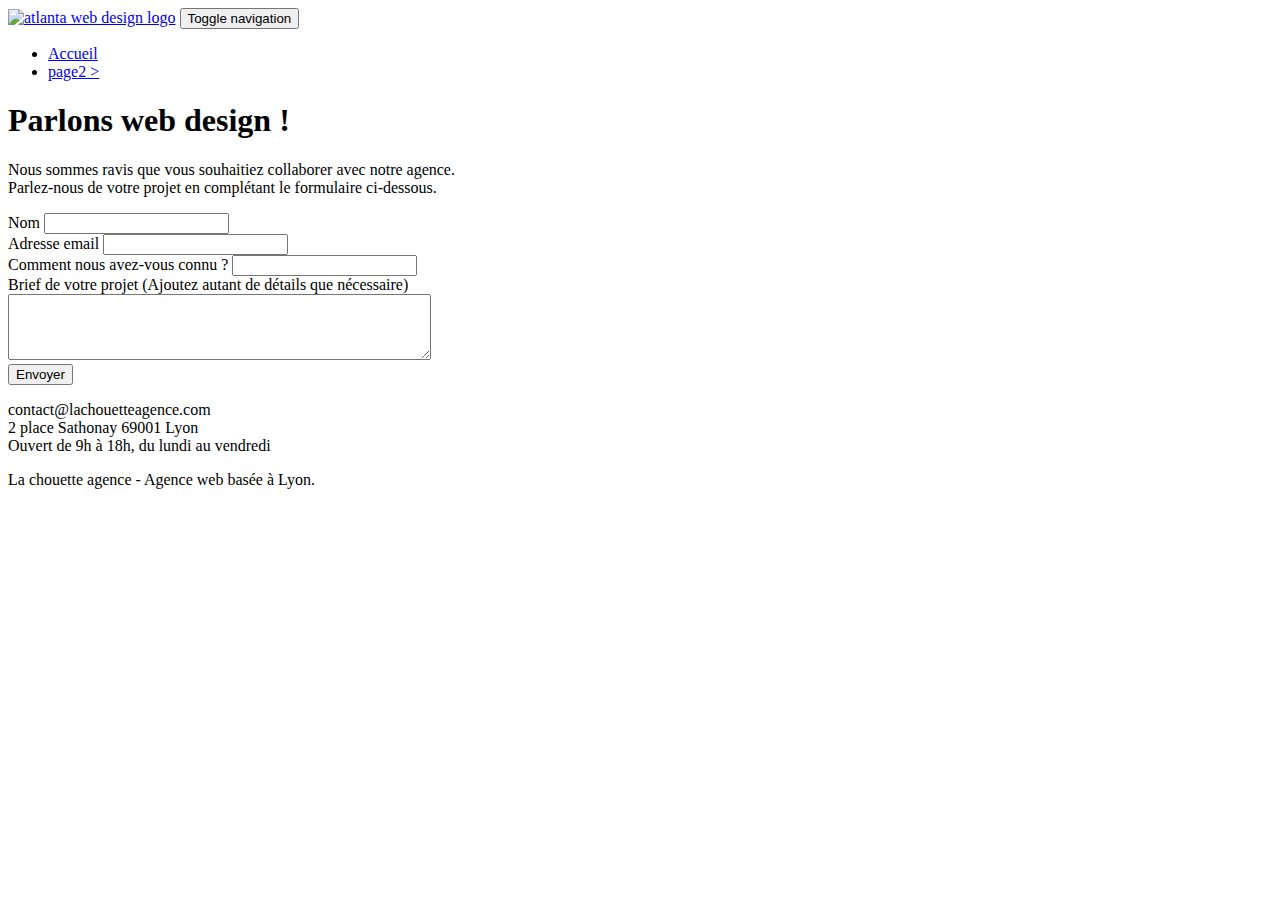
==== page2.html @ 0397ad37 "Fin du projet" ====
<!doctype html>
<html lang="fr">
<head>
    <meta charset="utf-8">
    <meta name="keywords" content="">
    <meta name="description" content="">
    <meta name="viewport" content="width=device-width, initial-scale=1.0, viewport-fit=cover">
    <link rel="shortcut icon" type="image/png" href="favicon.jpg">
    
	<link rel="stylesheet" type="text/css" href="./css/bootstrap.min.css">
	<link rel="stylesheet" type="text/css" href="style.css">
	<link rel="stylesheet" type="text/css" href="./css/font-awesome.min.css">
	<link rel="stylesheet" type="text/css" href="./css/et-line.min.css">
	
    
	<script src="./js/jquery-2.1.0.min.js"></script>
	<script src="./js/bootstrap.min.js"></script>
	<script src="./js/blocs.min.js"></script>
	<script src="./js/jqBootstrapValidation.js"></script>
	<script src="./js/formHandler.js"></script>
    <title>page2</title>

    
<!-- Analytics -->
 
<!-- Analytics END -->
    
</head>
<body>
<!-- Principal conteneur -->
<div class="page-container">
    
<!-- bloc-0 -->
<div class="bloc bgc-white l-bloc " id="bloc-0">
	<div class="container bloc-sm">
		<nav class="navbar row">
			<div class="navbar-header">
				<a class="navbar-brand" href="index.html"><img src="img/la-chouette-agence.png" alt="atlanta web design logo" height="40" /></a>
				<button id="nav-toggle" type="button" class="ui-navbar-toggle navbar-toggle" data-toggle="collapse" data-target=".navbar-1">
					<span class="sr-only">Toggle navigation</span><span class="icon-bar"></span><span class="icon-bar"></span><span class="icon-bar"></span>
				</button>
			</div>
			<div class="collapse navbar-collapse navbar-1 special-dropdown-nav">
				<ul class="site-navigation nav navbar-nav">
					<li id="acc">
						<a href="index.html">Accueil</a>
					</li>
					<li id="p1">
						<a href="page2.html">page2 &gt;</a>
					</li>
				</ul>
			</div>
		</nav>
	</div>
</div>
<!-- bloc-0 END -->

<!-- bloc-6 -->
<div class="bloc bg-dots-bg bg-repeat bgc-atomic-tangerine bg-presentation d-bloc bloc-bg-texture texture-paper" id="bloc-6">
	<div class="container bloc-lg cadre">
		<div class="row black-background">
			<div class="col-sm-12">
				<h1 class="text-center hero-bloc-text tc-white tight-width-whitespace rel">
					Parlons web design !
				</h1>
				<p class="text-center mg-lg tc-white tight-width-whitespace rel">
					Nous sommes ravis que vous souhaitiez collaborer avec notre agence.<br>
					Parlez-nous de votre projet en complétant le formulaire ci-dessous.
				</p>
			</div>
		</div>
	</div>
</div>
<!-- bloc-6 END -->

<!-- bloc-7 -->
<div class="bloc bgc-white l-bloc" id="bloc-7">
	<div class="container bloc-lg">
		<div class="row">
			<div class="col-sm-6">
				<form id="form_1" novalidate>
					<div class="form-group">
						<span>Nom</span>
						<label>
							<input id="name" class="form-control" required />
						</label>
					</div>
					<div class="form-group">
						<span>Adresse email</span>
						<label>
							<input id="email" class="form-control" type="email" required />
						</label>
					</div>
					<div class="form-group">
						<span>Comment nous avez-vous connu ?</span>
						<label>
							<input class="form-control" type="email" required id="input_504" />
						</label>
					</div>
					<div class="form-group">
						<span>Brief de votre projet (Ajoutez autant de détails que nécessaire)<br></span>
						<label>
							<textarea id="message" class="form-control" rows="4" cols="50" required></textarea>
						</label>
					</div> 
					<button class="bloc-button btn btn-lg btn-block cta-hero btn-atomic-tangerine" type="submit">
						Envoyer
					</button>
				</form>
			</div>
			<div class="col-sm-6">
				<p>
					contact@lachouetteagence.com<br>2 place Sathonay 69001 Lyon<br>Ouvert de 9h à 18h, du lundi au vendredi<br>
				</p>
			</div>
		</div>
	</div>
</div>
<!-- bloc-7 END -->

<!-- ScrollToTop Button -->
<a class="bloc-button btn btn-d scrollToTop" onclick="scrollToTarget('1')"><span class="fa fa-chevron-up"></span></a>
<!-- ScrollToTop Button END-->


<!-- Footer - bloc-8 -->
<div class="bloc bgc-atomic-tangerine d-bloc" id="bloc-8">
	<div class="container bloc-sm">
		<div class="row">
			<div class="col-sm-12">
				<p class="text-center white">
					La chouette agence - Agence web basée à Lyon.<br>
				</p>
				<div class="row row-no-gutters social">
					<div class="col-sm-3">
						<div class="text-center">
							<a class="social" href="index.html"><span class="fa fa-twitter icon-md"></span></a>
						</div>
					</div>
					<div class="col-sm-3">
						<div class="text-center">
							<a class="social" href="index.html"><span class="fa fa-facebook icon-md"></span></a>
						</div>
					</div>
					<div class="col-sm-3">
						<div class="text-center">
							<a class="social" href="index.html"><span class="fa fa-dribbble icon-md"></span></a>
						</div>
					</div>
					<div class="col-sm-3">
						<div class="text-center">
							<a class="social" href="index.html"><span class="fa fa-instagram icon-md"></span></a>
						</div>
					</div>
				</div>
			</div>
		</div>
	</div>
</div>
<!-- Footer - bloc-8 END -->

</div>
<!-- Principal conteneur END -->
    

</body>
</html>
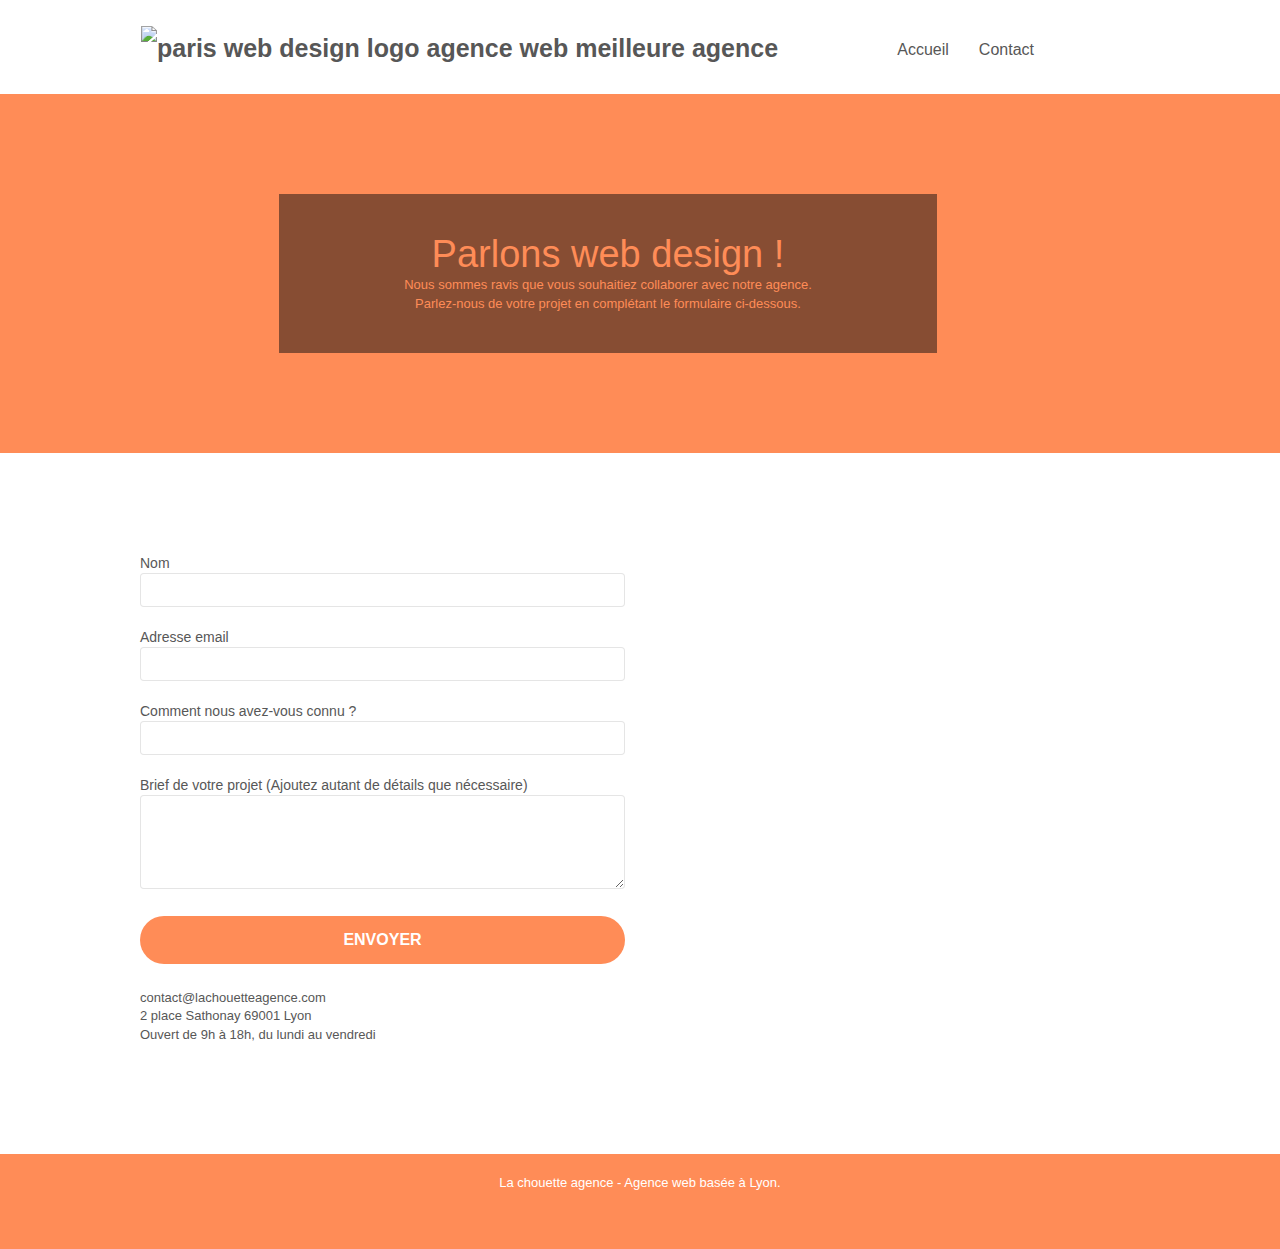
==== commit b163dbfa: "Merge pull request #4 from Florentpng/develop" ====
--- a/page2.html
+++ b/page2.html
@@ -7,18 +7,19 @@
     <meta name="viewport" content="width=device-width, initial-scale=1.0, viewport-fit=cover">
     <link rel="shortcut icon" type="image/png" href="favicon.jpg">
     
-	<link rel="stylesheet" type="text/css" href="./css/bootstrap.min.css">
+	<link rel="stylesheet" type="text/css" href="./css/bootstrap.css">
 	<link rel="stylesheet" type="text/css" href="style.css">
-	<link rel="stylesheet" type="text/css" href="./css/font-awesome.min.css">
-	<link rel="stylesheet" type="text/css" href="./css/et-line.min.css">
+	<link rel="stylesheet" type="text/css" href="./css/font-awesome.css">
+	<link rel="stylesheet" type="text/css" href="./css/et-line.css">
 	
     
-	<script src="./js/jquery-2.1.0.min.js"></script>
-	<script src="./js/bootstrap.min.js"></script>
-	<script src="./js/blocs.min.js"></script>
-	<script src="./js/jqBootstrapValidation.js"></script>
+	<script src="./js/jquery-2.1.0.js"></script>
+	<script src="./js/bootstrap.js"></script>
+	<script src="./js/blocs.js"></script>
+	<script src="./js/jqBootstrapValidation.js" defer></script>
 	<script src="./js/formHandler.js"></script>
-    <title>page2</title>
+
+    <title>Contact</title>
 
     
 <!-- Analytics -->
@@ -35,18 +36,15 @@
 	<div class="container bloc-sm">
 		<nav class="navbar row">
 			<div class="navbar-header">
-				<a class="navbar-brand" href="index.html"><img src="img/la-chouette-agence.png" alt="atlanta web design logo" height="40" /></a>
-				<button id="nav-toggle" type="button" class="ui-navbar-toggle navbar-toggle" data-toggle="collapse" data-target=".navbar-1">
-					<span class="sr-only">Toggle navigation</span><span class="icon-bar"></span><span class="icon-bar"></span><span class="icon-bar"></span>
-				</button>
+				<a class="navbar-brand" href="index.html"><img src="img/la-chouette-agence.png" alt="paris web design logo agence web meilleure agence" height="40" /></a>
 			</div>
 			<div class="collapse navbar-collapse navbar-1 special-dropdown-nav">
 				<ul class="site-navigation nav navbar-nav">
-					<li id="acc">
+					<li>
 						<a href="index.html">Accueil</a>
 					</li>
-					<li id="p1">
-						<a href="page2.html">page2 &gt;</a>
+					<li>
+						<a href="page2.html">Contact</a>
 					</li>
 				</ul>
 			</div>
@@ -76,7 +74,7 @@
 <!-- bloc-7 -->
 <div class="bloc bgc-white l-bloc" id="bloc-7">
 	<div class="container bloc-lg">
-		<div class="row">
+		<div class="row form">
 			<div class="col-sm-6">
 				<form id="form_1" novalidate>
 					<div class="form-group">
@@ -108,7 +106,7 @@
 					</button>
 				</form>
 			</div>
-			<div class="col-sm-6">
+			<div class="col-sm-6 con">
 				<p>
 					contact@lachouetteagence.com<br>2 place Sathonay 69001 Lyon<br>Ouvert de 9h à 18h, du lundi au vendredi<br>
 				</p>
@@ -117,11 +115,6 @@
 	</div>
 </div>
 <!-- bloc-7 END -->
-
-<!-- ScrollToTop Button -->
-<a class="bloc-button btn btn-d scrollToTop" onclick="scrollToTarget('1')"><span class="fa fa-chevron-up"></span></a>
-<!-- ScrollToTop Button END-->
-
 
 <!-- Footer - bloc-8 -->
 <div class="bloc bgc-atomic-tangerine d-bloc" id="bloc-8">
--- a/style.css
+++ b/style.css
@@ -0,0 +1,1104 @@
+body {
+    margin: 0;
+    padding: 0;
+    background: #FFF;
+    overflow-x: hidden;
+    -webkit-font-smoothing: antialiased;
+    -moz-osx-font-smoothing: grayscale;
+}
+
+a,
+button {
+    transition: all .3s ease-in-out;
+    outline: none!important;
+}
+
+a:focus,
+button:focus {
+    border: 2px solid blue;
+}
+
+a {
+    text-decoration: none;
+}
+
+a:hover {
+    text-decoration: none;
+    cursor: pointer;
+}
+
+#page-loading-blocs-notifaction {
+    position: fixed;
+    top: 0;
+    bottom: 0;
+    width: 100%;
+    z-index: 100000;
+    background: #FFFFFF url("img/pageload-spinner.gif") no-repeat center center;
+}
+
+.bloc {
+    width: 100%;
+    clear: both;
+    background: 50% 50% no-repeat;
+    -webkit-background-size: cover;
+    -moz-background-size: cover;
+    -o-background-size: cover;
+    background-size: cover;
+    position: relative;
+}
+
+.bloc .container {
+    padding-left: 0;
+    padding-right: 0;
+}
+
+.bloc-lg {
+    padding: 100px 50px;
+}
+
+.bloc .container .pad {
+    padding-left: 10%;
+    padding-right: 10%;
+}
+
+.bloc-md {
+    padding: 50px;
+}
+
+.bloc-sm {
+    padding: 20px 50px;
+}
+
+.bg-center,
+.bg-l-edge,
+.bg-r-edge,
+.bg-t-edge,
+.bg-b-edge,
+.bg-tl-edge,
+.bg-bl-edge,
+.bg-tr-edge,
+.bg-br-edge,
+.bg-repeat {
+    -webkit-background-size: auto!important;
+    -moz-background-size: auto!important;
+    -o-background-size: auto!important;
+    background-size: auto!important;
+}
+
+.bg-repeat {
+    background: repeat;
+}
+
+.bg-t-edge {
+    background: top no-repeat;
+}
+
+.bloc-bg-texture::before {
+    content: "";
+    background-size: 2px 2px;
+    position: absolute;
+    top: 0;
+    bottom: 0;
+    left: 0;
+    right: 0;
+}
+
+.texture-paper::before {
+    background: url("img/texture-paper.png");
+    background-size: 280px 280px;
+}
+
+.b-parallax {
+    background-attachment: fixed;
+}
+
+.d-bloc {
+    color: rgba(255, 255, 255, .7);
+}
+
+.d-bloc button:hover {
+    color: rgba(255, 255, 255, .9);
+}
+
+.d-bloc .icon-round,
+.d-bloc .icon-square,
+.d-bloc .icon-rounded,
+.d-bloc .icon-semi-rounded-a,
+.d-bloc .icon-semi-rounded-b {
+    border-color: rgba(255, 255, 255, .9);
+}
+
+.d-bloc .divider-h span {
+    border-color: rgba(255, 255, 255, .2);
+}
+
+.d-bloc .a-btn,
+.d-bloc .navbar a,
+.d-bloc .navbar-brand,
+.d-bloc a .icon-sm,
+.d-bloc a .icon-md,
+.d-bloc a .icon-lg,
+.d-bloc a .icon-xl,
+.d-bloc h1 a,
+.d-bloc h2 a,
+.d-bloc h3 a,
+.d-bloc h4 a,
+.d-bloc h5 a,
+.d-bloc h6 a,
+.d-bloc p a {
+    color: rgba(255, 255, 255, .6);
+}
+
+.d-bloc .a-btn:hover,
+.d-bloc .navbar a:hover,
+.d-bloc .navbar-brand:hover,
+.d-bloc a:hover .icon-sm,
+.d-bloc a:hover .icon-md,
+.d-bloc a:hover .icon-lg,
+.d-bloc a:hover .icon-xl,
+.d-bloc h1 a:hover,
+.d-bloc h2 a:hover,
+.d-bloc h3 a:hover,
+.d-bloc h4 a:hover,
+.d-bloc h5 a:hover,
+.d-bloc h6 a:hover,
+.d-bloc p a:hover {
+    color: rgba(255, 255, 255, 1);
+}
+
+.d-bloc .navbar-toggle .icon-bar {
+    background: rgba(255, 255, 255, 1);
+}
+
+.nav {
+    list-style-type: none;
+    text-decoration: none;
+}
+
+.d-bloc .btn-wire,
+.d-bloc .btn-wire:hover {
+    color: rgba(255, 255, 255, 1);
+    border-color: rgba(255, 255, 255, 1);
+}
+
+.d-bloc .panel {
+    color: rgba(0, 0, 0, .5);
+}
+
+.d-bloc .panel button:hover {
+    color: rgba(0, 0, 0, .7);
+}
+
+.d-bloc .panel icon {
+    border-color: rgba(0, 0, 0, .7);
+}
+
+.d-bloc .panel .divider-h span {
+    border-color: rgba(0, 0, 0, .1);
+}
+
+.d-bloc .panel .a-btn {
+    color: rgba(0, 0, 0, .6);
+}
+
+.d-bloc .panel .a-btn:hover {
+    color: rgba(0, 0, 0, 1);
+}
+
+.d-bloc .panel .btn-wire,
+.d-bloc .panel .btn-wire:hover {
+    color: rgba(0, 0, 0, .7);
+    border-color: rgba(0, 0, 0, .3);
+}
+
+.d-bloc .panel,
+.l-bloc {
+    color: rgba(0, 0, 0, .5);
+}
+
+.d-bloc .panel button:hover,
+.l-bloc button:hover {
+    color: rgba(0, 0, 0, .7);
+}
+
+.l-bloc .icon-round,
+.l-bloc .icon-square,
+.l-bloc .icon-rounded,
+.l-bloc .icon-semi-rounded-a,
+.l-bloc .icon-semi-rounded-b {
+    border-color: rgba(0, 0, 0, .7);
+}
+
+.d-bloc .panel .divider-h span,
+.l-bloc .divider-h span {
+    border-color: rgba(0, 0, 0, .1);
+}
+
+.d-bloc .panel .a-btn,
+.l-bloc .a-btn,
+.l-bloc .navbar a,
+.l-bloc .navbar-brand,
+.l-bloc a .icon-sm,
+.l-bloc a .icon-md,
+.l-bloc a .icon-lg,
+.l-bloc a .icon-xl,
+.l-bloc h1 a,
+.l-bloc h2 a,
+.l-bloc h3 a,
+.l-bloc h4 a,
+.l-bloc h5 a,
+.l-bloc h6 a,
+.l-bloc p a {
+    color: rgba(0, 0, 0, .6);
+}
+
+.d-bloc .panel .a-btn:hover,
+.l-bloc .a-btn:hover,
+.l-bloc .navbar a:hover,
+.l-bloc .navbar-brand:hover,
+.l-bloc a:hover .icon-sm,
+.l-bloc a:hover .icon-md,
+.l-bloc a:hover .icon-lg,
+.l-bloc a:hover .icon-xl,
+.l-bloc h1 a:hover,
+.l-bloc h2 a:hover,
+.l-bloc h3 a:hover,
+.l-bloc h4 a:hover,
+.l-bloc h5 a:hover,
+.l-bloc h6 a:hover,
+.l-bloc p a:hover {
+    color: rgba(0, 0, 0, 1);
+}
+
+.l-bloc .navbar-toggle .icon-bar {
+    color: rgba(0, 0, 0, .6);
+}
+
+.d-bloc .panel .btn-wire,
+.d-bloc .panel .btn-wire:hover,
+.l-bloc .btn-wire,
+.l-bloc .btn-wire:hover {
+    color: rgba(0, 0, 0, .7);
+    border-color: rgba(0, 0, 0, .3);
+}
+
+.voffset {
+    margin-top: 30px;
+}
+
+.voffset-lg {
+    margin-top: 80px;
+}
+
+.row-no-gutters {
+    margin-right: 0;
+    margin-left: 0;
+}
+
+.row.row-no-gutters > [class^="col-"],
+.row.row-no-gutters > [class*=" col-"] {
+    padding-right: 0;
+    padding-left: 0;
+}
+
+#bloc-1-hero h1 {
+    font-size: 32px;
+}
+
+.navbar {
+    margin-bottom: 0;
+    z-index: 1;
+}
+
+.navbar-brand {
+    height: auto;
+    padding: 3px 15px;
+    font-size: 25px;
+    font-weight: normal;
+    font-weight: 600;
+    line-height: 44px;
+}
+
+.navbar-brand img {
+    max-height: 200px;
+    margin: 0 5px 0 0;
+    display: inline;
+}
+
+.navbar-brand img[src$=svg] {
+    min-width: 100px;
+}
+
+.nav-center .navbar-brand img {
+    margin: 0;
+}
+
+.navbar .nav {
+    padding-top: 2px;
+    float: right;
+    z-index: 1;
+}
+
+.navbar .nav #acc {
+    margin-right: 30px;
+}
+.nav > li {
+    float: left;
+    margin-top: 4px;
+    font-size: 16px;
+}
+
+.navbar-nav .open .dropdown-menu > li > a {
+    text-align: inherit;
+}
+
+.nav > li a:hover,
+.nav > li a:focus {
+    background: transparent;
+}
+
+.navbar-toggle {
+    margin: 10px 10px 0 0;
+    border: 0px;
+}
+
+.navbar-toggle:hover {
+    background: transparent!important;
+}
+
+.navbar-toggle .icon-bar {
+    background-color: rgba(0, 0, 0, .5);
+    width: 26px;
+}
+
+.nav-invert .navbar .nav {
+    float: left;
+}
+
+.nav-invert .navbar-header,
+.nav-invert .navbar-brand {
+    float: right;
+    position: relative;
+    z-index: 2;
+}
+
+@media (min-width: 768px) {
+    .site-navigation {
+        position: absolute;
+        top: 50%;
+        right: 105px;
+        transform: translate(0, -50%);
+        -webkit-transform: translateY(-50%);
+    }
+    .nav > li .dropdown-menu a,
+    .nav > li .dropdown-menu a:hover {
+        color: #484848;
+    }
+    .nav-invert .site-navigation {
+        left: 0;
+        right: 0;
+    }
+    .nav-center {
+        text-align: center;
+    }
+    .nav-center .navbar-header {
+        width: 100%;
+    }
+    .nav-center .navbar-header,
+    .nav-center .navbar-brand,
+    .nav-center .nav > li {
+        float: none;
+        display: inline-block;
+    }
+    .nav-center .site-navigation {
+        position: relative;
+        width: 100%;
+        right: 0;
+        margin-right: 0px;
+        margin-top: 20px;
+    }
+    .nav-center.mini-nav .navbar-toggle {
+        float: none;
+        margin: 10px auto 0;
+    }
+}
+
+.nav > li > .dropdown a {
+    background: none!important;
+    display: block;
+    padding: 14px 15px;
+}
+
+nav .caret {
+    margin: 0 5px;
+}
+
+.dropdown-menu .dropdown-menu {
+    top: -8px;
+    left: 100%;
+}
+
+.dropdown-menu .dropmenu-flow-right {
+    top: 100%;
+    left: 0;
+    margin-left: -1px;
+    border-top-left-radius: 0;
+    border-top-right-radius: 0;
+}
+
+.dropdown-menu .dropdown span {
+    border: 4px solid black;
+    border-top-color: transparent;
+    border-right-color: transparent;
+    border-bottom-color: transparent;
+    margin: 6px -5px 0 0!important;
+    float: right;
+}
+
+.mg-md {
+    margin-top: 10px;
+    margin-bottom: 20px;
+}
+
+.mg-lg {
+    margin-top: 10px;
+    margin-bottom: 40px;
+}
+
+.btn {
+    margin: 0 5px 5px 0;
+}
+
+.btn.pull-right {
+    margin: 0 0 5px 5px;
+}
+
+.btn-d,
+.btn-d:hover,
+.btn-d:focus {
+    color: #FFF;
+    background: rgba(0, 0, 0, .3);
+}
+
+.form {
+    display: grid;
+}
+
+.con {
+    margin-top: 20px;
+}
+
+button {
+    outline: none!important;
+}
+
+.btn-rd {
+    border-radius: 40px;
+}
+
+.btn-clean {
+    border: 1px solid rgba(0, 0, 0, .08);
+    border-bottom-color: rgba(0, 0, 0, .1);
+    text-shadow: 0 1px 0 rgba(0, 0, 1, .1);
+    box-shadow: 0 1px 3px rgba(0, 0, 1, .25), inset 0 1px 0 0 rgba(255, 255, 255, .15);
+}
+
+.icon-md {
+    font-size: 30px!important;
+}
+
+.icon-lg {
+    font-size: 60px!important;
+}
+
+.sm-shadow {
+    text-shadow: 0 1px 2px rgba(0, 0, 0, .3);
+}
+
+.panel-sq,
+.panel-sq .panel-heading,
+.panel-sq .panel-footer {
+    border-radius: 0;
+}
+
+.panel-rd {
+    border-radius: 30px;
+}
+
+.panel-rd .panel-heading {
+    border-radius: 29px 29px 0 0;
+}
+
+.panel-rd .panel-footer {
+    border-radius: 0 0 29px 29px;
+}
+
+.form-control {
+    border-color: rgba(0, 0, 0, .1);
+    box-shadow: none;
+}
+
+.form-group {
+    display: grid;
+}
+
+.form-group span {
+    font-family: "helvetica";
+    font-weight: 400;
+    color: #575757!important;
+}
+
+.scrollToTop {
+    width: 40px;
+    height: 40px;
+    position: fixed;
+    bottom: 20px;
+    right: 20px;
+    opacity: 0;
+    z-index: 500;
+    transition: all .3s ease-in-out;
+}
+
+.scrollToTop span {
+    margin-top: 6px;
+}
+
+.showScrollTop {
+    font-size: 14px;
+    opacity: 1;
+}
+
+a[data-lightbox] {
+    position: relative;
+    display: block;
+    text-align: center;
+}
+
+a[data-lightbox]:hover::before {
+    content: "+";
+    font-family: "HelveticaNeue-Light", "Helvetica Neue Light", "Helvetica Neue", Helvetica, Arial;
+    font-size: 32px;
+    width: 50px;
+    height: 50px;
+    margin-left: -25px;
+    border-radius: 50%;
+    background: rgba(0, 0, 0, .6);
+    color: #FFF;
+    font-weight: 100;
+    z-index: 1;
+    position: absolute;
+    top: 50%;
+    transform: translateY(-50%);
+    -webkit-transform: translateY(-50%);
+}
+
+a[data-lightbox]:hover img {
+    opacity: 0.6;
+    -webkit-animation-fill-mode: none;
+    animation-fill-mode: none;
+}
+
+#lightbox-modal {
+    display: flex;
+    align-items: center;
+}
+
+#lightbox-modal .modal-dialog {
+    width: 90%;
+    max-width: 900px;
+    margin: 0 auto 0;
+}
+
+#lightbox-modal .modal-dialog img {
+    max-height: 90vh;
+    margin: 0 auto;
+    width: 120%;
+}
+
+.lightbox-caption {
+    padding: 20px;
+    color: #FFF;
+    background: rgba(0, 0, 0, .5);
+    position: absolute;
+    left: 15px;
+    right: 15px;
+    bottom: 5px;
+}
+
+.close-lightbox {
+    color: #FFF;
+    font-size: 30px;
+    position: absolute;
+    top: 20px;
+    right: 20px;
+    z-index: 20;
+    background: rgba(0, 0, 0, .5);
+    border: none;
+    line-height: 30px;
+    padding: 0 9px 5px;
+    opacity: 0.3;
+}
+
+.close-lightbox:hover,
+.next-lightbox:hover,
+.prev-lightbox:hover {
+    opacity: 1.0;
+    color: #FFF;
+}
+
+.next-lightbox,
+.prev-lightbox {
+    font-size: 20px;
+    color: rgba(255, 255, 255, .9);
+    background: rgba(0, 0, 0, .5);
+    transition: all .2s ease-in-out;
+    position: absolute;
+    top: 45%;
+    z-index: 1;
+    opacity: 0.4;
+}
+
+.next-lightbox {
+    padding: 6px 8px 1px 13px;
+    right: 25px;
+}
+
+.prev-lightbox {
+    padding: 6px 13px 1px 10px;
+    left: 25px;
+}
+
+.snapshot-lb .modal-body {
+    padding-bottom: 45px;
+}
+
+.snapshot-lb .lightbox-caption {
+    padding: 0;
+    color: rgba(0, 0, 0, .5);
+    background: none;
+}
+
+h1,
+h2,
+h3,
+h4,
+h5,
+h6,
+p,
+.btn,
+a {
+    font-family: "helvetica";
+    font-weight: 400;
+    color: #575757!important;
+}
+
+.container {
+    max-width: 1000px;
+}
+
+.contact {
+    background: rgb(84, 50, 35, 70%);
+    width: 86%;
+    margin-left: 7%;
+    padding-top: 5px;
+    padding-bottom: 15px;
+}
+
+.abs {
+    position: absolute;
+}
+
+.rel {
+    position: relative;
+}
+
+.cadre {
+    margin-left: 23%;
+    width: 49%
+}
+
+@media (max-width: 991px) {
+    .cadre {
+        margin-left: 0;
+        width: initial;
+    }
+}
+
+.hero-bloc-text {
+    font-size: 38px;
+}
+
+.hero-bloc-text-sub {
+    font-size: 36px;
+}
+
+.statement-bloc-text {
+    line-height: 26px;
+    font-style: italic;
+    font-size: 20px;
+    text-align: center;
+    font-weight: lighter;
+    max-width: 520px;
+    margin: auto auto auto auto;
+}
+
+p {
+    font-size: 13px;
+}
+
+.tight-width-whitespace {
+    max-width: 600px;
+    margin: auto auto auto auto;
+}
+
+.h1 {
+    font-size: 20px;
+    font-family: "Open Sans";
+}
+
+.cta-hero {
+    margin-top: 22px;
+    color: #FFFFFF!important;
+    text-transform: uppercase;
+    padding: 12px 28px 12px 28px;
+    font-size: 16px;
+    font-weight: 700;
+}
+
+.social {
+    max-width: 400px;
+    margin: auto auto 25px auto;
+}
+
+h2 {
+    font-size: 22px;
+    line-height: 1.4em;
+}
+
+h3 {
+    font-size: 15px;
+    text-transform: uppercase;
+    font-weight: 700;
+    color: #333333!important;
+}
+
+.med-width-whitespace {
+    max-width: 800px;
+    margin: auto auto auto auto;
+    box-shadow: 0px 0px 0px #000000;
+}
+
+h1 {
+    color: #333333!important;
+}
+
+h4 {
+    color: #333333!important;
+}
+
+.icons {
+    margin-bottom: 14px;
+    margin-top: 24px;
+}
+
+.white {
+    color: #FFFFFF!important;
+}
+
+.portfolio-thumb {
+    margin-bottom: 24px;
+    width: 120%;
+}
+
+.portfolio-row {
+    margin-bottom: 44px;
+    margin-top: 50px;
+}
+
+.avatar {
+    box-shadow: 0px 4px 9px rgba(0, 0, 0, 0.3);
+}
+
+.black-background {
+    background: rgb(84, 50, 35, 70%);
+    padding: 40px 40px 40px 40px;
+}
+
+.bold-link {
+    font-weight: 900;
+    text-decoration: underline!important;
+}
+
+.bgc-white {
+    background-color: #FFFFFF;
+}
+
+.bgc-dark-slate-blue {
+    background-color: #364577;
+}
+
+.bgc-atomic-tangerine {
+    background-color: #ff8c57;
+}
+
+.tc-white {
+    color: #ff8c57!important;
+}
+
+.btn-atomic-tangerine {
+    background: #ff8c57;
+    color: #FFFFFF!important;
+}
+
+.btn-atomic-tangerine:hover {
+    background: #c27956!important;
+    color: #FFFFFF!important;
+}
+
+.ltc-white {
+    color: #FFFFFF!important;
+}
+
+.ltc-white:hover {
+    color: #cccccc!important;
+}
+
+.ltc-atomic-tangerine {
+    color: #ff8c57!important;
+}
+
+.ltc-atomic-tangerine:hover {
+    color: #c27956!important;
+}
+
+.icon-dark-slate-blue {
+    color: #364577!important;
+    border-color: #364577!important;
+}
+
+.bg-dots-bg {
+    background-image: url("img/dots-bg.png");
+}
+
+.bg-lines-h2-bg {
+    background-image: url("img/lines-h2-bg.png");
+}
+
+.bg-banniere {
+    background-image: url("img/la-chouette-agence-banniere.jpg");
+}
+
+.bg-presentation {
+    background-image: url("img/image-de-presentation.bmp");
+}
+
+@media (max-width: 1024px) {
+    .bloc {
+        padding-left: 20px;
+        padding-right: 20px;
+    }
+    .bloc.full-width-bloc,
+    .bloc-tile-2.full-width-bloc .container,
+    .bloc-tile-3.full-width-bloc .container,
+    .bloc-tile-4.full-width-bloc .container {
+        padding-left: 0;
+        padding-right: 0;
+    }
+}
+
+@media (max-width: 992px) and (min-width: 768px) {
+    .navbar .nav {
+        max-width: 80%
+    }
+    .nav-center.navbar .nav {
+        max-width: 100%
+    }
+}
+
+@media only screen and (min-width: 768px) and (max-width: 1024px) and (orientation: landscape) {
+    .b-parallax {
+        background-attachment: scroll;
+    }
+}
+
+@media only screen and (min-width: 1024px) and (max-width: 1366px) and (-webkit-min-device-pixel-ratio: 1.5) {
+    .b-parallax {
+        background-attachment: scroll;
+    }
+}
+
+@media (max-width: 991px) {
+    .container {
+        width: 100%;
+    }
+    .b-parallax {
+        background-attachment: scroll;
+    }
+    .page-container,
+    #hero-bloc {
+        overflow-x: hidden;
+        position: relative;
+    }
+    
+    .bloc-group,
+    .bloc-group .bloc {
+        display: block;
+        width: 100%;
+    }
+    .bloc-fill-screen .fill-bloc-top-edge,
+    .bloc-fill-screen .fill-bloc-bottom-edge {
+        padding: 0 20px;
+    }
+}
+
+@media (max-width: 767px) {
+    .page-container {
+        overflow-x: hidden;
+        position: relative;
+    }
+    h1,
+    h2,
+    h3,
+    h4,
+    h5,
+    h6,
+    p,
+    #disqus_thread {
+        padding-left: 10px!important;
+        padding-right: 10px!important;
+    }
+    .b-parallax {
+        background-attachment: scroll;
+    }
+    .navbar .nav {
+        padding-top: 0;
+        border-top: 1px solid rgba(0, 0, 0, .2);
+        float: none!important;
+    }
+    .navbar.row {
+        margin-left: 0;
+        margin-right: 0;
+    }
+    .site-navigation {
+        position: inherit;
+        transform: none;
+        -webkit-transform: none;
+        -ms-transform: none;
+    }
+    .nav > li {
+        margin-top: 0;
+        border-bottom: 1px solid rgba(0, 0, 0, .1);
+        background: rgba(0, 0, 0, .05);
+        text-align: left;
+        padding-left: 15px;
+        width: 100%;
+    }
+    .nav > li:hover {
+        background: rgba(0, 0, 0, .08);
+    }
+    .dropdown .dropdown a .caret {
+        float: none;
+        margin: 5px 0 0 10px!important;
+        border: 4px solid black;
+        border-bottom-color: transparent;
+        border-right-color: transparent;
+        border-left-color: transparent;
+    }
+    #hero-bloc .navbar .nav {
+        background: rgba(0, 0, 0, .8);
+    }
+    #hero-bloc .navbar .nav a {
+        color: rgba(255, 255, 255, .6);
+    }
+    .hero {
+        padding: 50px 0;
+    }
+    .hero-nav {
+        left: -1px;
+        right: -1px;
+    }
+    .navbar-collapse {
+        padding: 0;
+        overflow-x: hidden;
+        -webkit-box-shadow: none;
+        box-shadow: none;
+    }
+    .navbar-brand img {
+        max-height: 40px;
+        width: auto;
+    }
+    .nav-invert .navbar-header {
+        float: none;
+        width: 100%;
+    }
+    .nav-invert .navbar-toggle {
+        float: left;
+        margin-left: 10px;
+    }
+    .bloc {
+        padding-left: 0;
+        padding-right: 0;
+    }
+    .bloc-xxl,
+    .bloc-xl,
+    .bloc-lg {
+        padding: 40px 0;
+    }
+    .bloc-sm,
+    .bloc-md {
+        padding-left: 0;
+        padding-right: 0;
+    }
+    .bloc-tile-2 .container,
+    .bloc-tile-3 .container,
+    .bloc-tile-4 .container,
+    .bloc-fill-screen .fill-bloc-top-edge,
+    .bloc-fill-screen .fill-bloc-bottom-edge {
+        padding-left: 0;
+        padding-right: 0;
+    }
+    .a-block {
+        padding: 0 10px;
+    }
+    .btn-dwn {
+        display: none;
+    }
+    .voffset {
+        margin-top: 5px;
+    }
+    .voffset-md {
+        margin-top: 20px;
+    }
+    .voffset-lg {
+        margin-top: 30px;
+    }
+    form {
+        padding: 5px;
+    }
+    .close-lightbox {
+        display: inline-block;
+    }
+    .blocsapp-device-iphone5 {
+        background-size: 216px 425px;
+        padding-top: 60px;
+        width: 216px;
+        height: 425px;
+    }
+    .blocsapp-device-iphone5 img {
+        width: 180px;
+        height: 320px;
+    }
+}
+
+@media (max-width: 400px) {
+    .bloc {
+        padding-left: 0;
+        padding-right: 0;
+    }
+}
+
+@media (max-width: 767px) {
+    .bloc-mob-center-text {
+        text-align: center;
+    }
+}